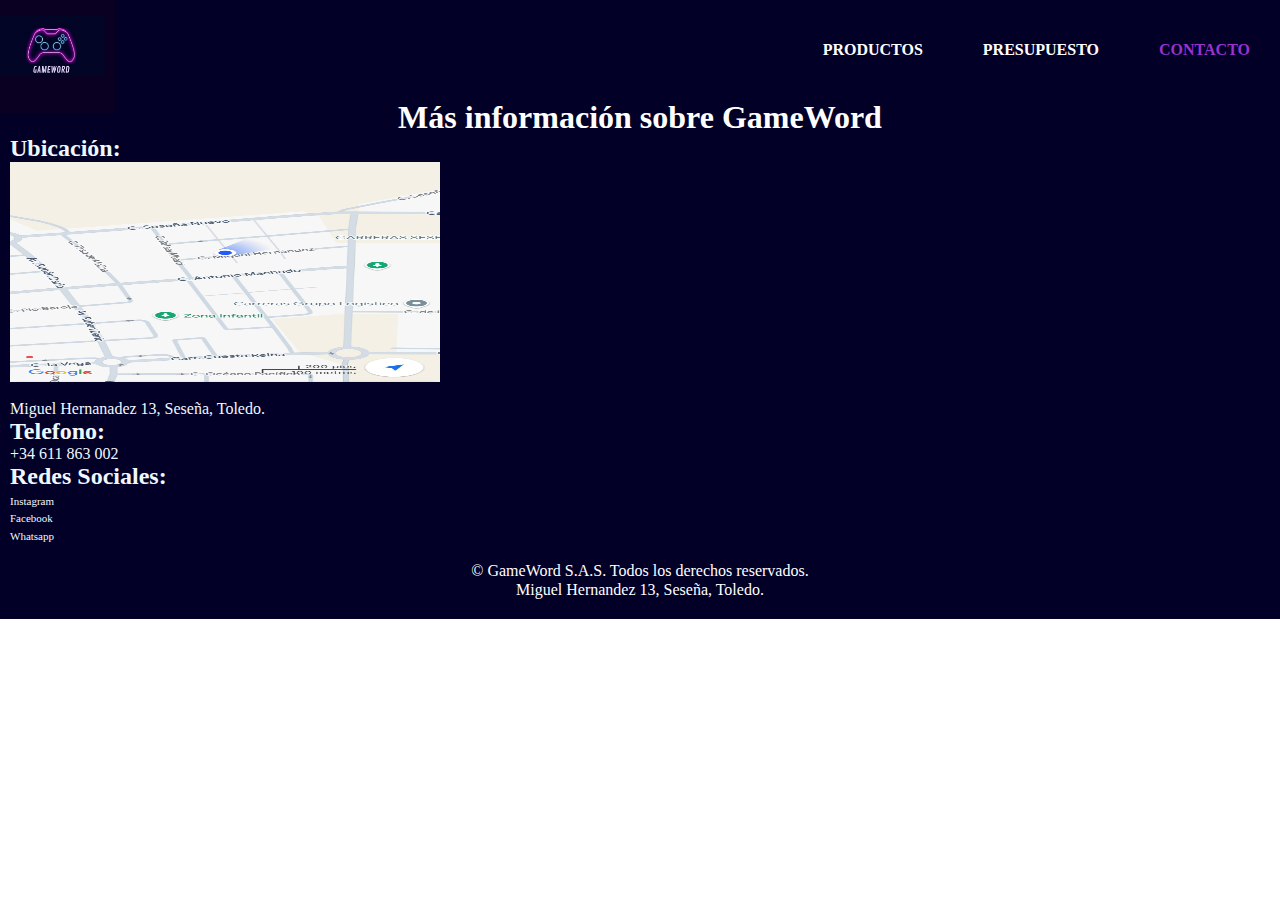
==== views/Contacto.html @ 06b67529 "Aplición de videojuegos" ====
<!DOCTYPE html>
<html lang="en">
<head>
    <meta charset="UTF-8">
    <meta name="viewport" content="width=device-width, initial-scale=1.0">
    <title>Contacto</title>
    <link rel="stylesheet" href="https://cdnjs.cloudflare.com/ajax/libs/font-awesome/6.6.0/css/all.min.css" integrity="sha512-Kc323vGBEqzTmouAECnVceyQqyqdsSiqLQISBL29aUW4U/M7pSPA/gEUZQqv1cwx4OnYxTxve5UMg5GT6L4JJg==" crossorigin="anonymous" referrerpolicy="no-referrer" />
    <link rel="stylesheet" href="../css/normalize.css">
    <link rel="stylesheet" href="../css/style.css">
    <link rel="shortcut icon" href="../IMAGENES/GAMEWORD.png" type="image/x-icon" sizes="17x17">
</head>
<body>
    <header>
        <nav class="nav">
            <a href="../index.html">
                <img class="nav__logo" src="../Imagenes/GAMEWORD.png" alt="Logo game" title="Game">
            </a>
            <ul class="nav__list">
                <li class="nav__list-item">
                    <a class="fa-solid fa-house Inicio" href="../index.html"></a>
                </li>
                <li class="nav__list-item">
                    <a class="Productos" href="Productos.html">Productos</a>
                </li>
                <li class="nav__list-item">
                    <a class="Presupuestos" href="Presupuesto.html">Presupuesto</a>
                </li>
                <li class="nav__list-item">
                    <a class="activo Contacto" href="Contacto.html">Contacto</a>
                </li>
            </ul>
        </nav>
    </header>
    <main class="container">
        <div class="container__info">
            <h1 class="container__info-gw">Más información sobre GameWord</h1>
            <h3 class="container__ubi">Ubicación:</h3>
            <img class="container__img" src="../Imagenes/Ubicacionn.jpg" alt="imagen Ubicacion">
            <a class="container__ubi-icon fa-solid fa-location-dot"></a>
            <p class="container__ubicacion">Miguel Hernanadez 13, Seseña, Toledo.</p>
            <h3 class="container__tel">Telefono:</h3>
            <p class="container__tel-number">+34 611 863 002</p>
            <h3 class="container__media">Redes Sociales:</h3>
            <a class="container__media-ig fa-brands fa-instagram" href="https://www.instagram.com/"> Instagram</a>
            <a class="container__media-fb fa-brands fa-facebook-f" href="https://es-la.facebook.com/"> Facebook</a>
            <a class="container__media-wsp fa-brands fa-whatsapp" href="https://web.whatsapp.com/"> Whatsapp</a>
        </div>
    </main>
    <footer class="footer">
        <article class="footer__media">
            <a class="fa-brands fa-instagram" href="https://www.instagram.com/" ></a>
            <a class="fa-brands fa-facebook-f" href="https://es-la.facebook.com/"></a>
            <a class="fa-brands fa-whatsapp" href="https://web.whatsapp.com/"></a>
        </article>
        <p class="footer__company">&copy; GameWord S.A.S. Todos los derechos reservados.</p>
        <p class="footer__address">Miguel Hernandez 13, Seseña, Toledo.</p>
    </footer>
</body>
</html>
---- css/style.css ----
:root{
    --color-primary: rgb(2, 0, 39);
}
*,*::after,*::before{
    box-sizing: border-box;
    list-style-type: none;
}
body{
    margin: 0;
    padding: 0;
}
a{
    text-decoration: none;
}
h1, h2, h3{
    margin-bottom: 0;
    line-height: 1.1;
}
.nav{
    display: flex;
    flex-flow: row;
    justify-content: space-between;
    align-items: center;
    width: 100%;
    height: 100px;
    background-color:var(--color-primary);
    position: fixed;
    top: 0;
}
.nav__logo{
    width: 100px;
    height: 100px;
    transition: all 2s ease-in-out;
}
.nav__logo:hover{
    transform: scale(1.3);
}
.nav__list{
    display: flex;
}
.nav__list-item{
    margin: 0 30px;
}
.nav__list-item a{
    color:white;
    transition: all 1s ease-in-out;
    text-transform: uppercase;
    font-size: 1em;
    font-weight: 700;
}
.nav__list-item a:hover{
    color: darkviolet;
    transition: all 1s ease-in-out;
    border-bottom: 1px solid darkmagenta;

}
.nav__list-item .activo{
    color: darkorchid;
}
.container{
    background-color: var(--color-primary);
    width: 100%;
    margin-top: 100px;
}
.container__background{
    height: 829px;
    filter: progid:DXImageTransform.Microsoft.Alpha(opacity=20);
    -moz-opacity: 0.5;
    -khtml-opacity: 0.5;
    opacity: 0.5;
}
.container__grid{
    display: grid;
    row-gap: 15px;
    grid-template: auto / 33% 33% 33%;
    margin-top: 100px;
    background-color: var(--color-primary);
    max-width: 1000px;
    margin: 100px auto 0 auto;
}
.card{
    display: flex;
    flex-flow: column;
    justify-content: space-between;
    align-items: center;
    border: none;
    padding: 8px 8px;
    margin: 4px auto 4px auto;
    border-radius: 5px;
    background-color: aliceblue;
}
.card__img{
    width: 250px;
    height: 250px;
}
.card__content{
    display:flex;
    flex-direction: column;
    justify-content: space-around;
    align-items: baseline;
    color: black;
}
.form{
    background-color: aliceblue;
    width: 600px;
    margin: 0 auto 0 auto;
    border: none;
    border-radius: 30px;
}
.form__fields{
    border: none;
    padding: 15px;

}
.form__label{
    display:block;
    margin-bottom: 5px;
    font-weight: bold;
}
.form__input{
    border: none;
    border: 1px solid #ccc;
    border-radius: 5px;
    margin-bottom: 10px;
    padding: 8px;
}
.form__legend{
   text-align: center;
}
.form__politica{
    display:block;
}
.form__boton{
    border: none;
    padding: 10px 20px;
    cursor: pointer;
    background-color: var(--color-primary);
    color:aliceblue;
    margin-top: 5px;
    border-radius: 5px;
}
.container__info-gw{
    color: white;
    text-align: center;
    margin-top: 20px;
    border: none;
    font-size: xx-large;
}
.container__ubi{
    color: aliceblue;
    font-size: x-large;
    margin: 0 15px 0 10px;
}
.container__ubi-icon{
    color: aliceblue;
    margin-top: 10px;
    margin: 0 15px 0 10px;
}
.container__img{
    width: 430px;
    height: 220px;
    display: block;
    margin: 0 15px 0 10px;
}
.container__ubicacion{
    color: aliceblue;
    margin: 0;
    margin: 0 15px 0 10px;
}
.container__tel{
    color: aliceblue;
    margin-top: 10px;
    font-size: x-large;
    margin: 0 15px 0 10px;
}
.container__tel-number{
    color: aliceblue;
    margin-top: 0;
    margin: 0 15px 0 10px;
}
.container__media{
    color: aliceblue;
    margin-top: 10px;
    font-size: x-large;
    margin: 0 15px 0 10px;
}
.container__media-ig{
    color: aliceblue;
    font-size: 11px;
    display: block;
     margin: 5px 15px 0 10px;
}
.container__media-ig:hover{
    color: darkviolet;
    transition: all 1s ease-in-out;
}
.container__media-fb{
    color: aliceblue;
    font-size: 11px;
    display: block;
    margin: 5px 15px 0 10px;
}
.container__media-fb:hover{
    color: darkviolet;
    transition: all 1s ease-in-out;
}
.container__media-wsp{
    color: aliceblue;
    font-size: 11px;
    display: block;
    margin: 5px 15px 0 10px;
}
.container__media-wsp:hover{
    color: darkviolet;
    transition: all 1s ease-in-out;
}
.footer{
    background-color: var(--color-primary);
    color:white;
    display:flex;
    flex-flow: column;
    align-items: center;
    padding-top: 20px;
}
.footer__media{
    font-size: 20px;
}
.footer__company{
    margin: 0;
}
.footer__address{
    margin: 0;
    padding-bottom: 20px;
}
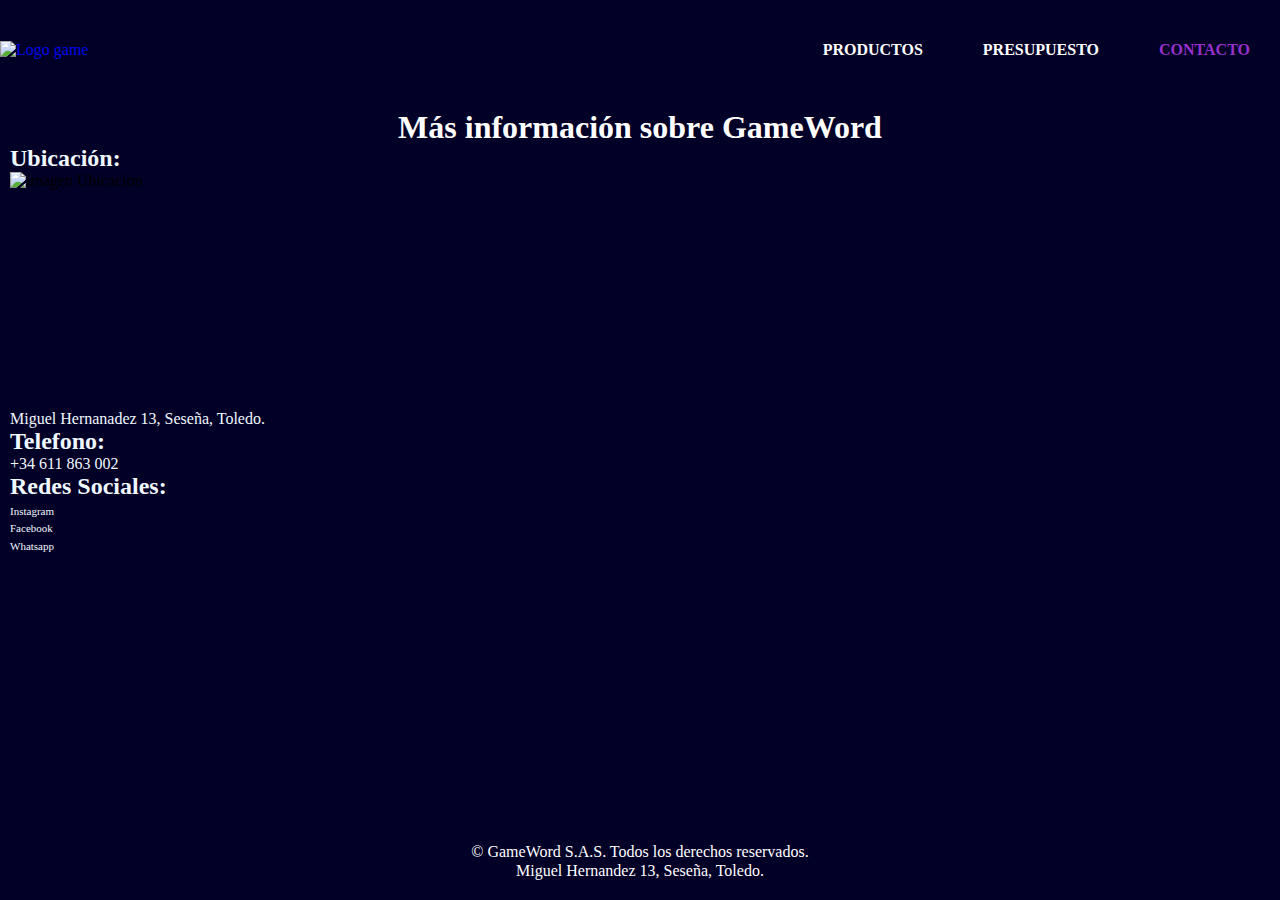
==== commit 3f78ea0c: "correción" ====
--- a/views/Contacto.html
+++ b/views/Contacto.html
@@ -4,16 +4,16 @@
     <meta charset="UTF-8">
     <meta name="viewport" content="width=device-width, initial-scale=1.0">
     <title>Contacto</title>
-    <link rel="stylesheet" href="https://cdnjs.cloudflare.com/ajax/libs/font-awesome/6.6.0/css/all.min.css" integrity="sha512-Kc323vGBEqzTmouAECnVceyQqyqdsSiqLQISBL29aUW4U/M7pSPA/gEUZQqv1cwx4OnYxTxve5UMg5GT6L4JJg==" crossorigin="anonymous" referrerpolicy="no-referrer" />
+    <link rel="stylesheet" href="https://cdnjs.cloudflare.com/ajax/libs/font-awesome/6.6.0/css/all.min.css" integrity="sha512-Kc323vGBEqzTmouAECnVceyQqyqdsSiqLQISBL29aUW4U/M7pSPA/gEUZQqv1cwx4OnYxTxve5UMg5GT6L4JJg==" crossorigin="anonymous" referrerpolicy="no-referrer"/>
     <link rel="stylesheet" href="../css/normalize.css">
     <link rel="stylesheet" href="../css/style.css">
-    <link rel="shortcut icon" href="../IMAGENES/GAMEWORD.png" type="image/x-icon" sizes="17x17">
+    <link rel="shortcut icon" href="../imagenes/GAMEWORD.png" type="image/x-icon" sizes="17x17">
 </head>
 <body>
     <header>
         <nav class="nav">
             <a href="../index.html">
-                <img class="nav__logo" src="../Imagenes/GAMEWORD.png" alt="Logo game" title="Game">
+                <img class="nav__logo" src="../imagenes/GAMEWORD.png" alt="Logo game" title="Game">
             </a>
             <ul class="nav__list">
                 <li class="nav__list-item">
@@ -35,7 +35,7 @@
         <div class="container__info">
             <h1 class="container__info-gw">Más información sobre GameWord</h1>
             <h3 class="container__ubi">Ubicación:</h3>
-            <img class="container__img" src="../Imagenes/Ubicacionn.jpg" alt="imagen Ubicacion">
+            <img class="container__img" src="../imagenes/Ubicacionn.jpg" alt="imagen Ubicacion">
             <a class="container__ubi-icon fa-solid fa-location-dot"></a>
             <p class="container__ubicacion">Miguel Hernanadez 13, Seseña, Toledo.</p>
             <h3 class="container__tel">Telefono:</h3>
--- a/css/style.css
+++ b/css/style.css
@@ -8,6 +8,9 @@
 body{
     margin: 0;
     padding: 0;
+    display:grid;
+    min-height: 100vh;
+    grid-template-rows: 100px 1fr auto;
 }
 a{
     text-decoration: none;
@@ -60,7 +63,6 @@
 .container{
     background-color: var(--color-primary);
     width: 100%;
-    margin-top: 100px;
 }
 .container__background{
     height: 829px;
@@ -72,11 +74,11 @@
 .container__grid{
     display: grid;
     row-gap: 15px;
-    grid-template: auto / 33% 33% 33%;
+    grid-template: auto / 25% 25% 25% 25%;
     margin-top: 100px;
     background-color: var(--color-primary);
-    max-width: 1000px;
-    margin: 100px auto 0 auto;
+    max-width: 1300px;
+    margin: 0px auto 0 auto;
 }
 .card{
     display: flex;
@@ -90,8 +92,8 @@
     background-color: aliceblue;
 }
 .card__img{
-    width: 250px;
-    height: 250px;
+    width: 260px;
+    height: 260px;
 }
 .card__content{
     display:flex;
@@ -142,7 +144,7 @@
 .container__info-gw{
     color: white;
     text-align: center;
-    margin-top: 20px;
+    margin-top: 10px;
     border: none;
     font-size: xx-large;
 }
